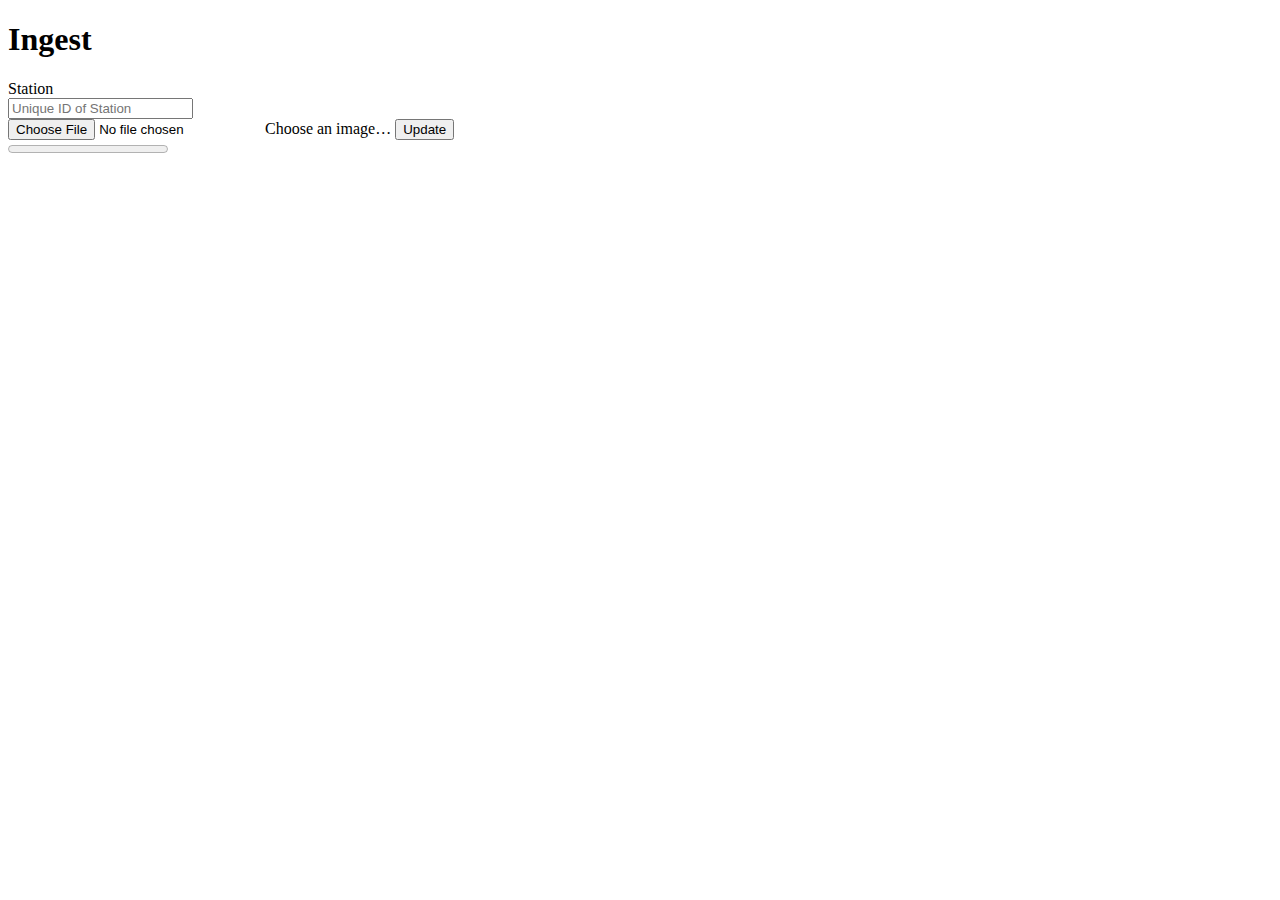
==== src/main/resources/views/ingest/index.html @ 4288eb5e "WIP on demo" ====
<!DOCTYPE html>
<html lang="en"
      xmlns:th="http://www.thymeleaf.org"
      xmlns:layout="http://www.ultraq.net.nz/thymeleaf/layout"
      layout:decorate="~{layout}">
<head>
  <title>Bird Tagging - Ingest</title>
</head>
<body>

<div layout:fragment="page-content">


  <!-- ./Navigation -->
  <section class="section">
    <div class="container">
      <h1 class="title">
        Ingest
      </h1>
    </div>
  </section>

  <section class="section p-3">
    <div class="container">

      <form id="update-form" hx-ext="response-targets" hx-encoding='multipart/form-data'>

        <label class="label" for="station">Station</label>
        <div class="field has-addons">
          <div class="control is-narrow">
            <input class="input" type="text" id="station" name="station" placeholder="Unique ID of Station"
                   th:value="${station}">
            <!--<p class="help">See <a href="https://nodatime.org/TimeZones">TimeZones</a> for a list of Zone IDs</p>-->
          </div>
        </div>


        <div class="file has-name">
          <label class="file-label">
            <input class="file-input" type="file" id="image" name="image" accept="image/png, image/jpeg"/>
            <span class="file-cta">
                <span class="file-icon">
                  <i class="mdi mdi-file-find-outline"></i>
                </span>
                <span class="file-label">Choose an image…</span>
              </span>
            <button id="update-button" class="button is-info"
                    hx-post='ingest/save'
                    hx-confirm="Are you sure you want to upload ?"
                    hx-target="next .response-ok"
                    hx-target-error="next .response-error"
                    data-loading-disable
                    data-loading-aria-busy>Update
            </button>
          </label>
        </div>

        <div class="control">
          <label class="label has-text-primary response-ok">
            <progress class="progress is-hidden" id='progress' value='0' max='100'></progress>
          </label>
          <label class="label has-text-warning response-error"></label>
        </div>


      </form>

    </div>
  </section>

</div>
</body>
</html>
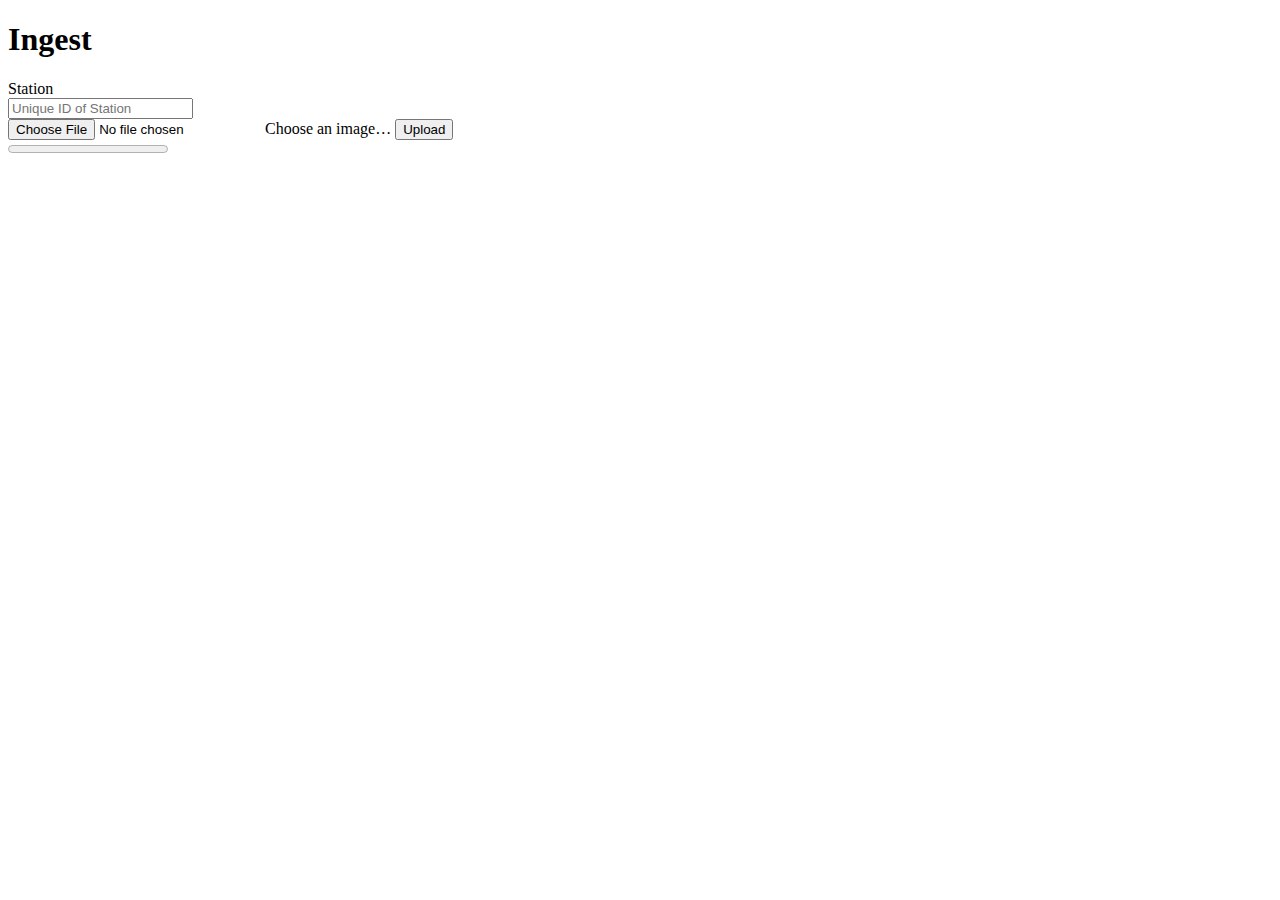
==== commit a233f090: "Simple tagging of image" ====
--- a/src/main/resources/views/ingest/index.html
+++ b/src/main/resources/views/ingest/index.html
@@ -50,7 +50,7 @@
                     hx-target="next .response-ok"
                     hx-target-error="next .response-error"
                     data-loading-disable
-                    data-loading-aria-busy>Update
+                    data-loading-aria-busy>Upload
             </button>
           </label>
         </div>
